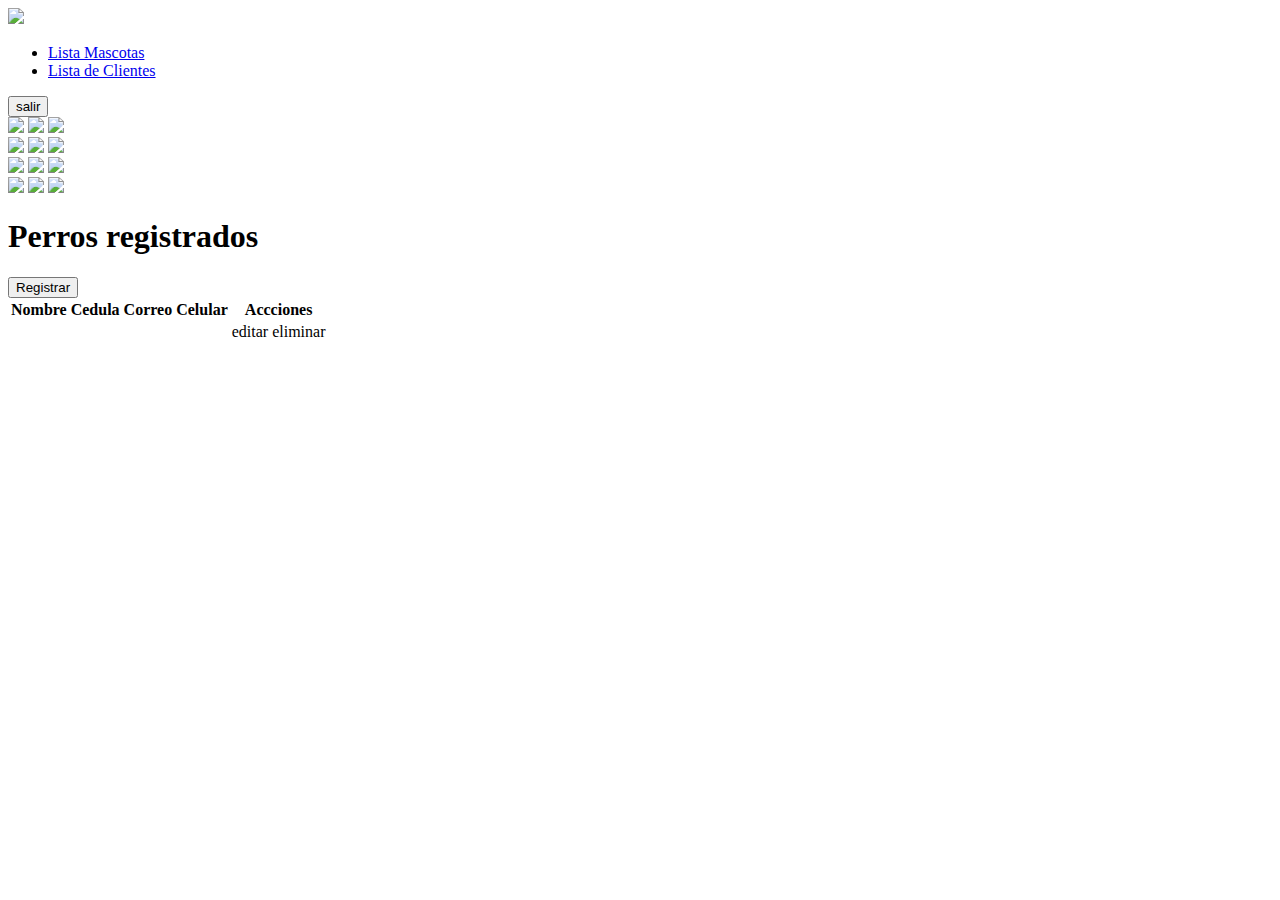
==== demo/src/main/resources/templates/clientes.html @ 1e6ad8b7 "4.0" ====
<!DOCTYPE html>
<html lang="en" xmlns:th="http://www.thymeleaf.org">
<head>
    <meta charset="UTF-8">
    <meta name="viewport" content="width=device-width, initial-scale=1.0">
    <title>Clientes</title>
    <link rel="stylesheet" href="/css/tabla/css/mascotas.css">
    <link rel="preconnect" href="https://fonts.googleapis.com">
    <link rel="preconnect" href="https://fonts.gstatic.com" crossorigin>
    <link href="https://fonts.googleapis.com/css2?family=Poppins:wght@300;400;500;600&display=swap" rel="stylesheet">
</head>
<body>
<header>
    <nav>
        <div id="img">
            <img id="logo-container" src="/css/tabla/img/logo.jpeg">
        </div>
        <ul id="menu">
            <li><a href="/mascota/all">Lista Mascotas</a></li>
            <li><a href="/cliente/all">Lista de Clientes</a></li>
        </ul>
        <div id="buttons">
            <button id="salir-button">salir</button>
        </div>
    </nav>
</header>
<main>
    <div id="clouds">
        <div id="clouds-up">
            <div class="up">
                <img class="izq-a" src="/css/tabla/img/esquinas-a.png">
                <img class="centr" src="/css/tabla/img/centro-a.png">
                <img class="izq-d" src="/css/tabla/img/esquinas-a.png">
            </div>
            <div class="down">
                <img class="izq-a" src="/css/tabla/img/esquinas-a.png">
                <img class="centr" src="/css/tabla/img/centro-a.png">
                <img class="izq-d" src="/css/tabla/img/esquinas-a.png">
            </div>
        </div>
        <div id="clouds-down">
            <div class="up">
                <img class="izq-a" src="/css/tabla/img/esquinas-a.png">
                <img class="centr" src="/css/tabla/img/centro-a.png">
                <img class="izq-d" src="/css/tabla/img/esquinas-a.png">
            </div>
            <div class="down">
                <img class="izq-a" src="/css/tabla/img/esquinas-a.png">
                <img class="centr" src="/css/tabla/img/centro-a.png">
                <img class="izq-d" src="/css/tabla/img/esquinas-a.png">
            </div>
        </div>
    </div>
    <div class="container">
        <div id="register-container">
            <h1>Perros registrados</h1>
            <button id="button-registrar" onclick="location.href='/cliente/registrar'">Registrar</button>
        </div>
        <table>
            <thead>
            <tr>
                <th>Nombre</th>
                <th>Cedula</th>
                <th>Correo</th>
                <th>Celular</th>
                <th>Accciones</th>
            </tr>
            </thead>
            <tbody>
            <tr th:each="cliente : ${clientes}" >
                <td th:text="${cliente.nombre}" ></td>
                <td th:text="${cliente.cedula}" ></td>
                <td th:text="${cliente.correo}" ></td>
                <td th:text="${cliente.celular}" ></td>
                <td>
                    <a id="editar" th:href="@{/cliente/editar/{id}(id=${cliente.id})}">editar</a>
                    <a id="eliminar" th:href="@{/cliente/eliminar/{id}(id=${cliente.id})}">eliminar</a>
                </td>
            </tr>
            </tbody>
        </table>
    </div>

</main>
</body>
</html>
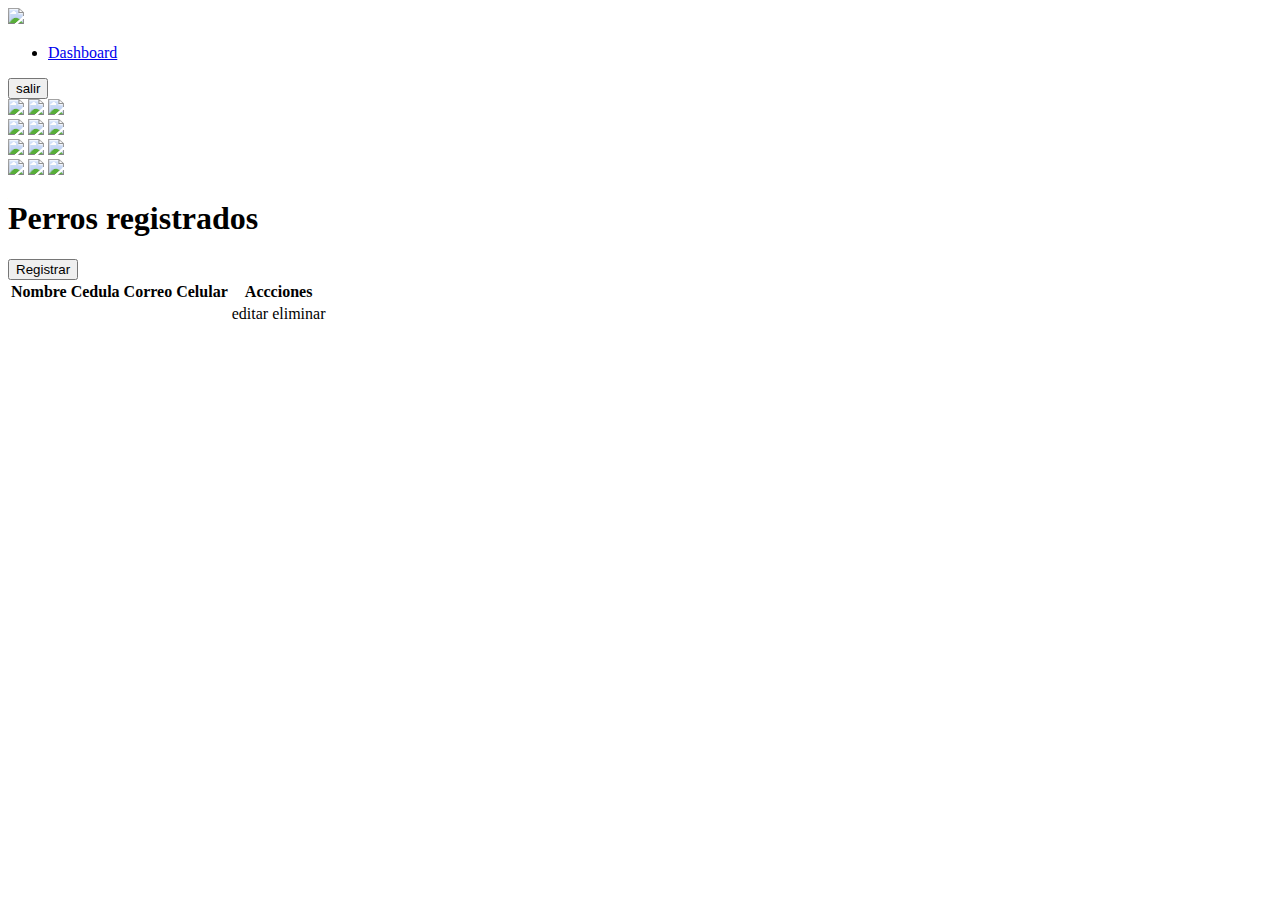
==== commit f9551776: "6.0" ====
--- a/demo/src/main/resources/templates/clientes.html
+++ b/demo/src/main/resources/templates/clientes.html
@@ -16,11 +16,10 @@
             <img id="logo-container" src="/css/tabla/img/logo.jpeg">
         </div>
         <ul id="menu">
-            <li><a href="/mascota/all">Lista Mascotas</a></li>
-            <li><a href="/cliente/all">Lista de Clientes</a></li>
+            <li><a href="/">Dashboard</a></li>
         </ul>
         <div id="buttons">
-            <button id="salir-button">salir</button>
+            <button id="salir-button" onclick="location.href='/'">salir</button>
         </div>
     </nav>
 </header>
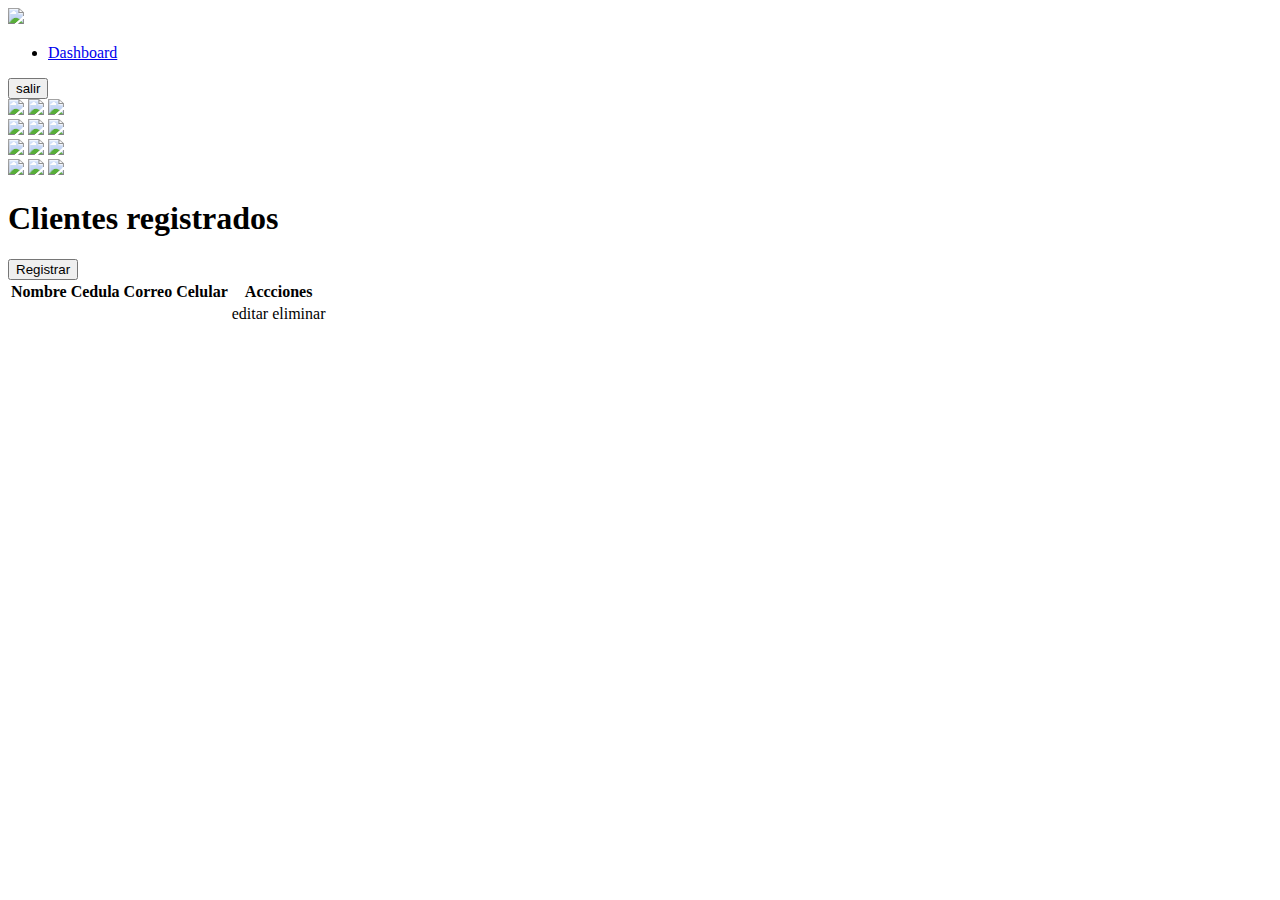
==== commit 4ba678f9: "12.0" ====
--- a/demo/src/main/resources/templates/clientes.html
+++ b/demo/src/main/resources/templates/clientes.html
@@ -52,7 +52,7 @@
     </div>
     <div class="container">
         <div id="register-container">
-            <h1>Perros registrados</h1>
+            <h1>Clientes registrados</h1>
             <button id="button-registrar" onclick="location.href='/cliente/registrar'">Registrar</button>
         </div>
         <table>
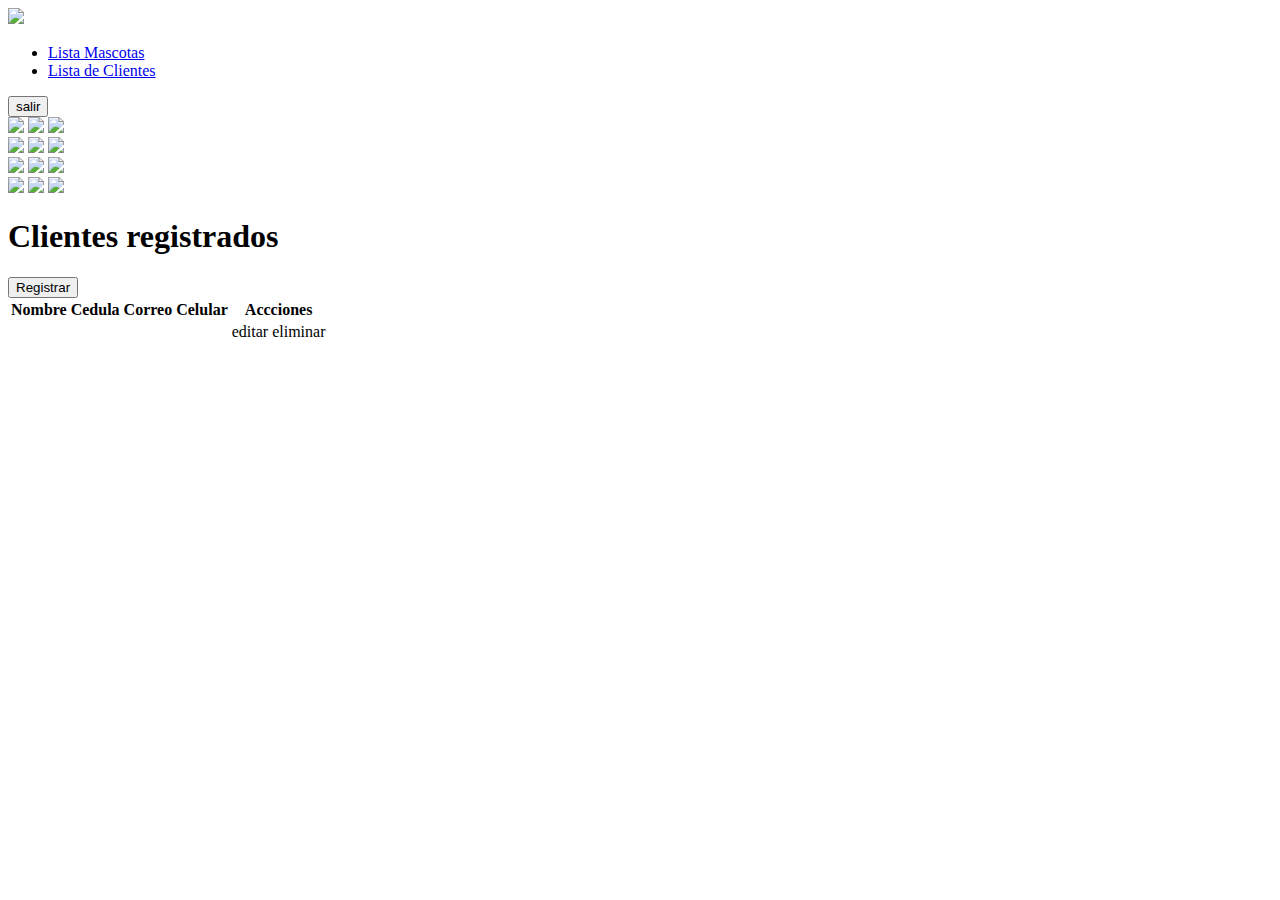
==== commit 32abc881: "14.0" ====
--- a/demo/src/main/resources/templates/clientes.html
+++ b/demo/src/main/resources/templates/clientes.html
@@ -16,7 +16,8 @@
             <img id="logo-container" src="/css/tabla/img/logo.jpeg">
         </div>
         <ul id="menu">
-            <li><a href="/">Dashboard</a></li>
+            <li><a href="/mascota/all">Lista Mascotas</a></li>
+            <li><a href="/cliente/all">Lista de Clientes</a></li>
         </ul>
         <div id="buttons">
             <button id="salir-button" onclick="location.href='/'">salir</button>
